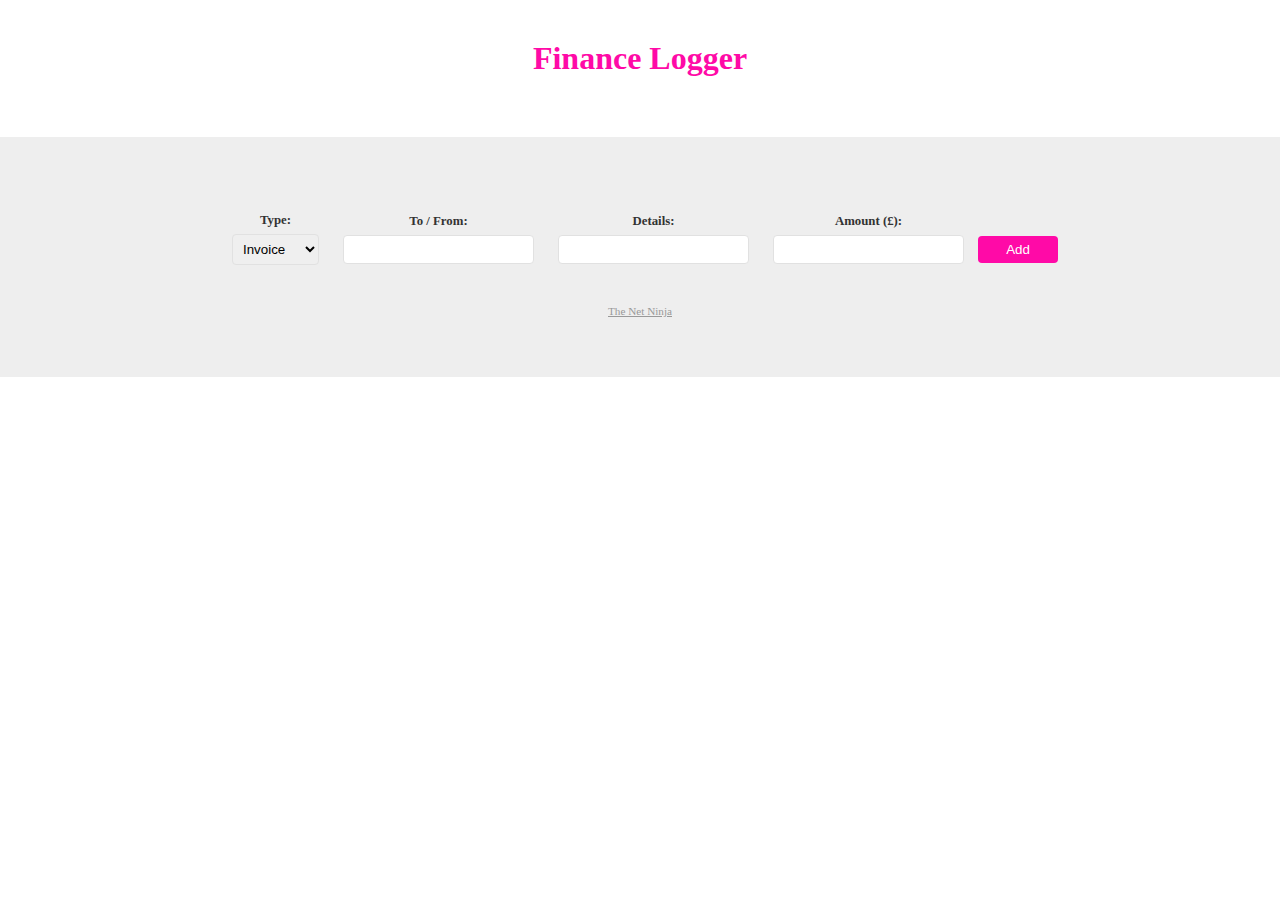
==== public/index.html @ 51856d98 "Merge remote changes" ====
<html lang="en">
<head>
  <meta charset="UTF-8">
  <meta name="viewport" content="width=device-width, initial-scale=1.0">
  <title>TypeScript Tutorial</title>
  <link rel="stylesheet" href="styles.css">
</head>
<body>

  <div class="wrapper">
    <h1>Finance Logger</h1>

    <!-- output list -->
    <ul class="item-list">
      
    </ul>
  </div>

  <footer>
    <form class="new-item-form">
      <div class="field">
        <label>Type:</label>
        <select id="type">
          <option value="invoice">Invoice</option>
          <option value="payment">Payment</option>
        </select>
      </div>
      <div class="field">
        <label>To / From:</label>
        <input type="text" id="tofrom">
      </div>   
      <div class="field">
        <label>Details:</label>
        <input type="text" id="details">
      </div>
      <div class="field">
        <label>Amount (£):</label>
        <input type="number" id="amount">
      </div>
      <button>Add</button>
    </form>

    <a href="https://www.thenetninja.co.uk">The Net Ninja</a>
  </footer>

  <script src='sandbox.js'></script>
</body>
</html>
---- public/styles.css ----
body{
  margin: 0;
  font-family: Roboto; 
}
.wrapper{
  max-width: 960px;
  margin: 0 auto;
}
h1{
  margin: 40px auto;
  color: #ff0aa7;
  text-align: center;
}
ul{
  padding: 0;
  list-style-type: none;
}
li{
  padding: 6px 10px;
  border: 1px solid #eee;
  margin: 10px auto;
}
li h4{
  color: #ff0aa7;
  margin: 0;
  text-transform: capitalize;
}
li p{
  color: #333;
  margin: 8px 0 0;
}
footer{
  background: #eee;
  padding: 60px;
  margin-top: 60px;
}
form{
  max-width: 960px;
  margin: 0 auto;
  text-align: center;
}
label{
  display: block;
  font-weight: bold;
  font-size: 0.8em;
  color: #333;
  margin: 16px 0 6px;
}
input, select{
  padding: 6px;
  border: 1px solid #e1e1e1;
  border-radius: 4px;
}
.field{
  display: inline-block;
  margin: 0 10px;
}
button{
  color: white;
  border: 0;
  background: #ff0aa7;
  padding: 6px;
  min-width: 80px;
  border-radius: 4px;
}
footer a{
  text-align: center;
  display: block;
  color: #999;
  margin-top: 40px;
  font-size: 0.7em;
}
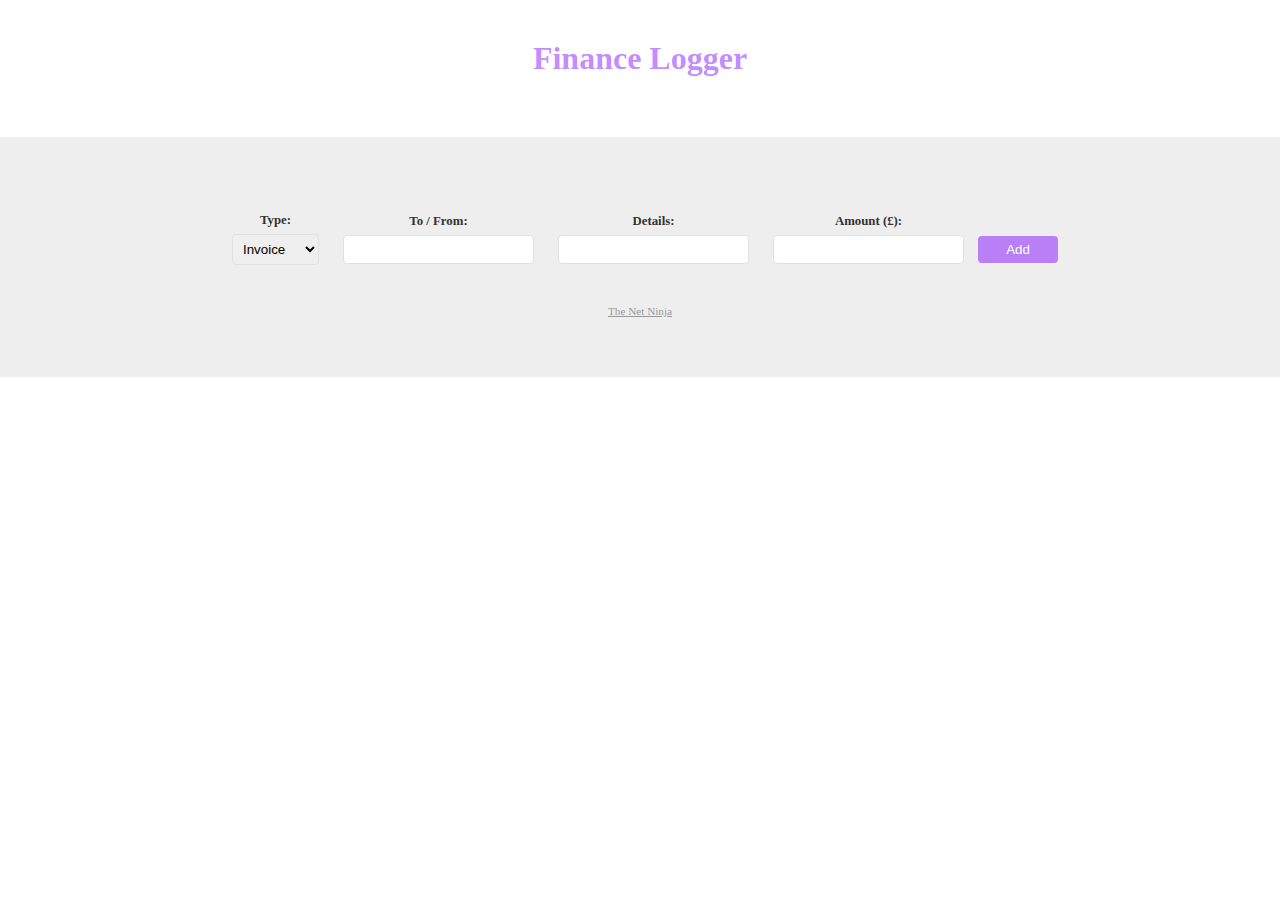
==== commit 8c93a905: "Merge branch 'master' of https://github.com/VictorJoshuaC/first-type" ====
--- a/public/index.html
+++ b/public/index.html
@@ -2,7 +2,7 @@
 <head>
   <meta charset="UTF-8">
   <meta name="viewport" content="width=device-width, initial-scale=1.0">
-  <title>TypeScript Tutorial</title>
+  <title>Finance Logger</title>
   <link rel="stylesheet" href="styles.css">
 </head>
 <body>
@@ -27,7 +27,7 @@
       </div>
       <div class="field">
         <label>To / From:</label>
-        <input type="text" id="tofrom">
+        <input type="text" id="toFrom">
       </div>   
       <div class="field">
         <label>Details:</label>
@@ -43,6 +43,6 @@
     <a href="https://www.thenetninja.co.uk">The Net Ninja</a>
   </footer>
 
-  <script src='sandbox.js'></script>
+  <script src='./app.js'></script>
 </body>
 </html>--- a/public/styles.css
+++ b/public/styles.css
@@ -8,7 +8,7 @@
 }
 h1{
   margin: 40px auto;
-  color: #ff0aa7;
+  color: rgba(128, 10, 255, 0.486);
   text-align: center;
 }
 ul{
@@ -21,7 +21,7 @@
   margin: 10px auto;
 }
 li h4{
-  color: #ff0aa7;
+  color: rgba(128, 10, 255, 0.486);
   margin: 0;
   text-transform: capitalize;
 }
@@ -58,7 +58,7 @@
 button{
   color: white;
   border: 0;
-  background: #ff0aa7;
+  background: rgba(128, 10, 255, 0.486);
   padding: 6px;
   min-width: 80px;
   border-radius: 4px;
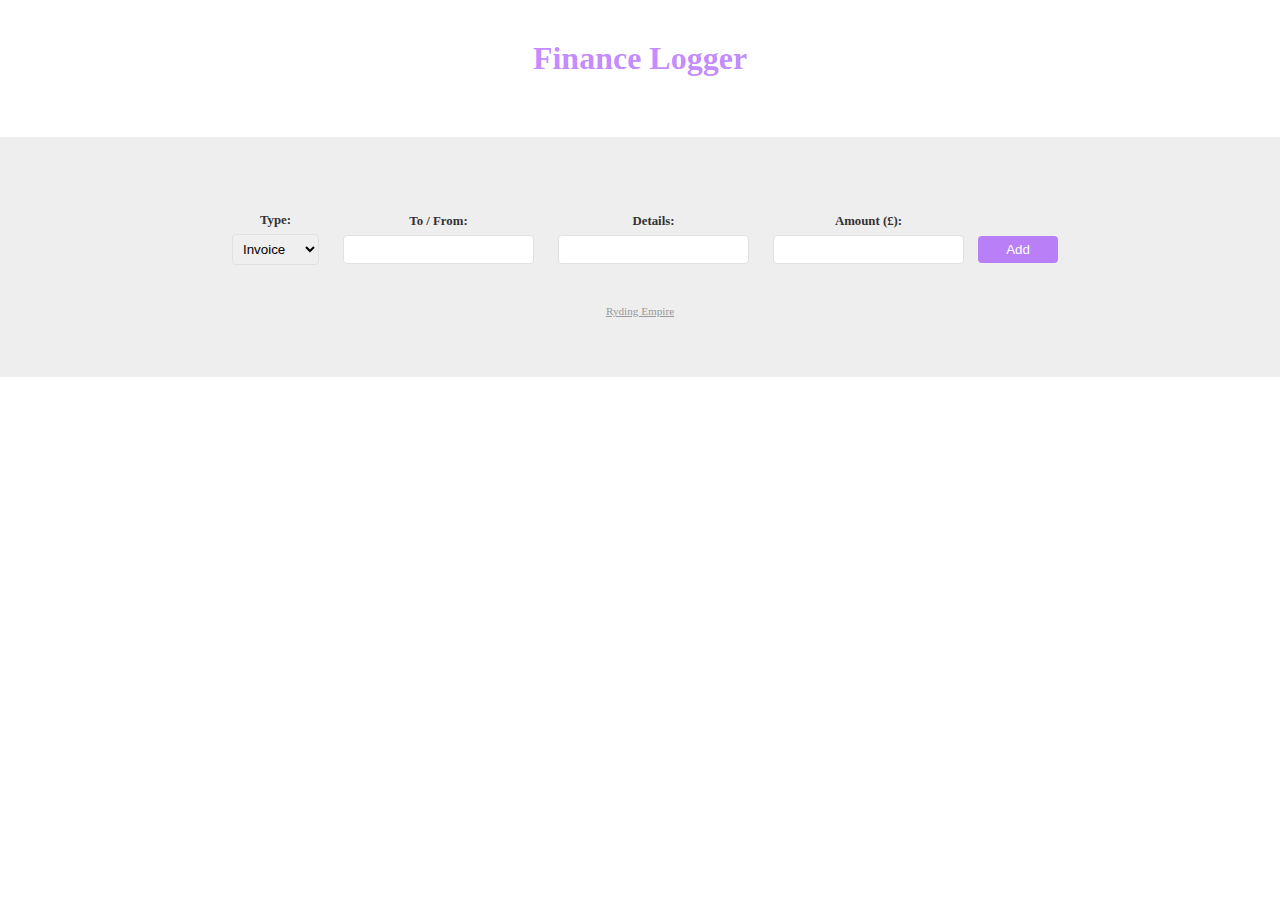
==== commit aaadc61b: "definatioOfDone" ====
--- a/public/index.html
+++ b/public/index.html
@@ -40,9 +40,9 @@
       <button>Add</button>
     </form>
 
-    <a href="https://www.thenetninja.co.uk">The Net Ninja</a>
+    <a href="">Ryding Empire</a>
   </footer>
 
-  <script src='./app.js'></script>
+  <script type="module" src='./app.js'></script>
 </body>
 </html>